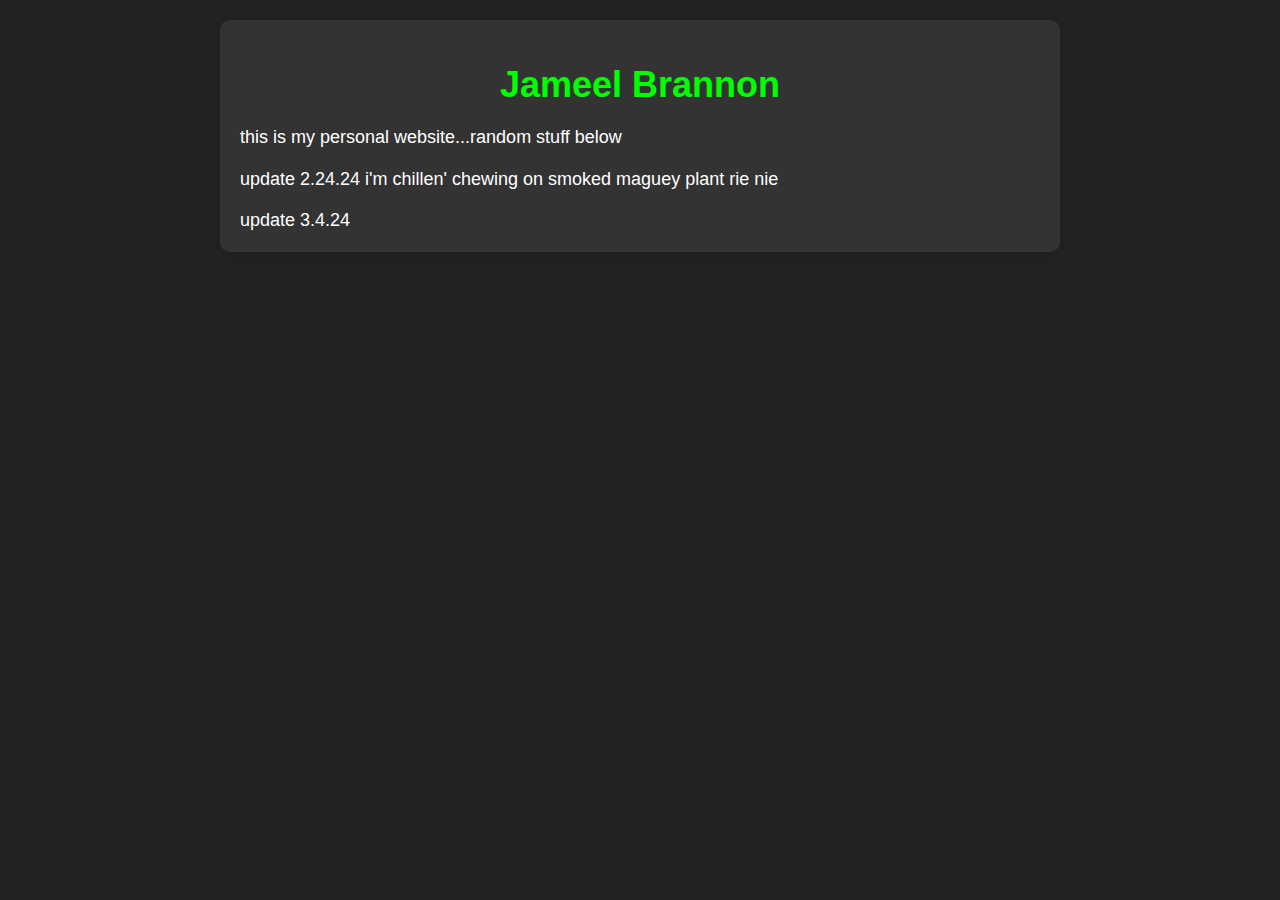
==== index.html @ 866c1c2b "date" ====
<!DOCTYPE html>
<html lang="en">
<head>
<meta charset="UTF-8">
<meta name="viewport" content="width=device-width, initial-scale=1.0">
<title>Jameel Brannon - Education</title>
<link rel="stylesheet" href="index.css">
</head>
<body>

<div class="container">
  <h1>Jameel Brannon</h1>
  <p>this is my personal website...random stuff below </p>
  <p>update 2.24.24 i'm chillen' chewing on smoked maguey plant rie nie  </p>
  <p>update 3.4.24   </p>
</div>

</body>
</html>
---- index.css ----
body {
    font-family: 'Arial', sans-serif;
    background-color: #222;
    color: #fff;
    margin: 0;
    padding: 0;
  }
  
  .container {
    max-width: 800px;
    margin: 20px auto;
    padding: 20px;
    background-color: #333;
    border-radius: 10px;
    box-shadow: 0 4px 8px rgba(0, 0, 0, 0.1);
  }
  
  h1 {
    color: #0f0;
    font-size: 36px;
    margin-bottom: 20px;
    text-align: center;
  }
  
  p {
    font-size: 18px;
    line-height: 1.3; /* Adjust line-height to make sentences closer together */
    margin-bottom: 10px; /* Reduce margin-bottom to make sentences closer together */
  }
  
  p:first-child {
    margin-top: 0;
  }
  
  p:last-child {
    margin-bottom: 0;
  }
  
  /* Add some hover effects for links */
  a {
    color: #0f0;
    text-decoration: none;
    transition: color 0.3s ease;
  }
  
  a:hover {
    color: #ff0;
  }
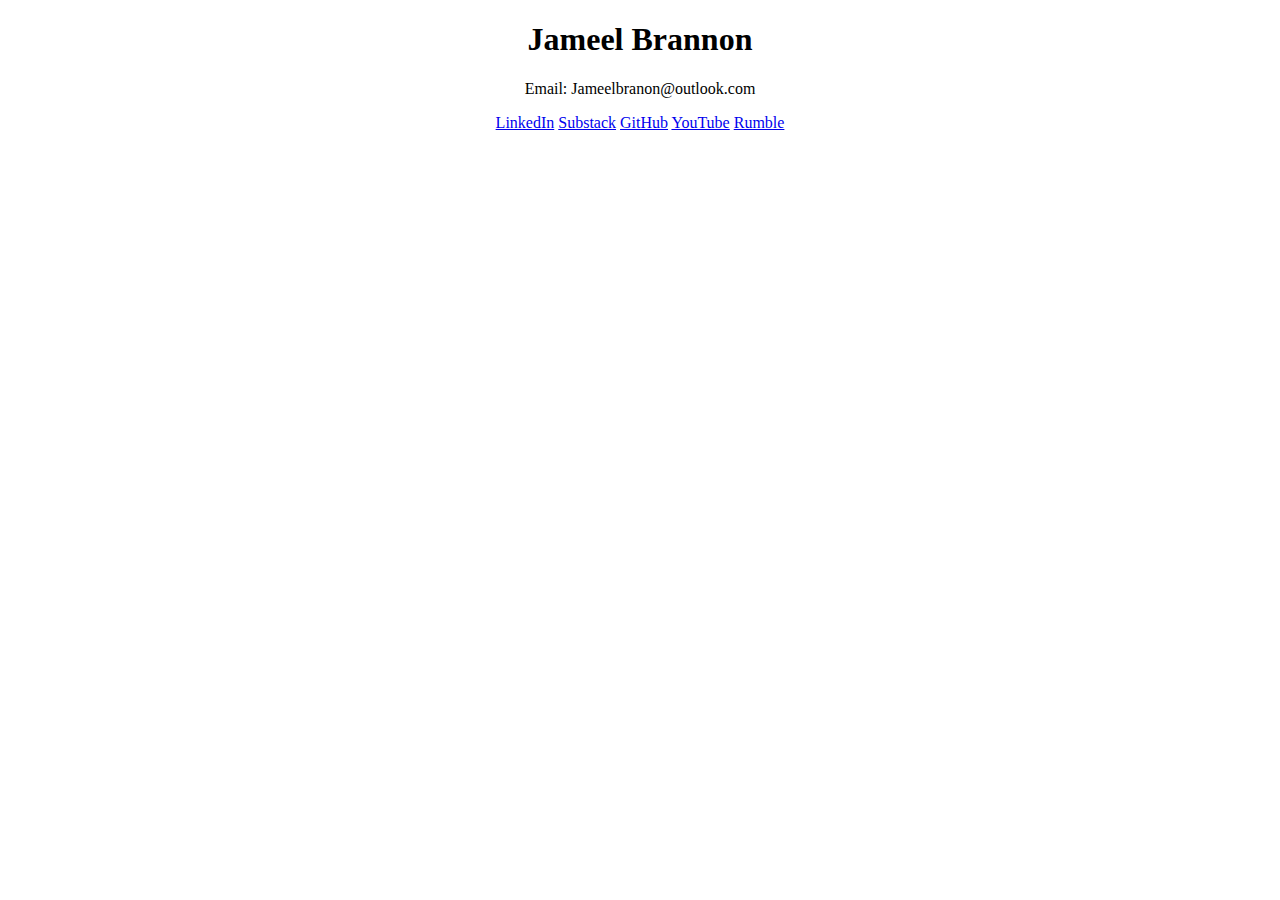
==== commit 774d39de: "adding links" ====
--- a/index.html
+++ b/index.html
@@ -4,16 +4,26 @@
 <meta charset="UTF-8">
 <meta name="viewport" content="width=device-width, initial-scale=1.0">
 <title>Jameel Brannon - Education</title>
-<link rel="stylesheet" href="index.css">
+<style>
+  .container {
+    text-align: center;
+    margin: 0 auto;
+    max-width: 600px; /* Adjust the width as needed */
+  }
+</style>
 </head>
 <body>
 
 <div class="container">
   <h1>Jameel Brannon</h1>
-  <p>this is my personal website...random stuff below </p>
-  <p>update 2.24.24 i'm chillen' chewing on smoked maguey plant rie nie  </p>
-  <p>update 3.4.24   </p>
+  <p>Email: Jameelbranon@outlook.com</p>
+  <a href="https://www.linkedin.com/in/jameelbrannon/" target="_blank">LinkedIn</a>
+  <a href="https://substack.com/@jameelbrannon" target="_blank">Substack</a>
+  <a href="https://github.com/jameelbrannon" target="_blank">GitHub</a>
+  <a href="https://www.youtube.com/channel/UC2e4ylkcu-WmvJL_BBYdNPg" target="_blank">YouTube</a>
+  <a href="https://rumble.com/account/content?type=all" target="_blank">Rumble</a>
 </div>
 
 </body>
 </html>
+
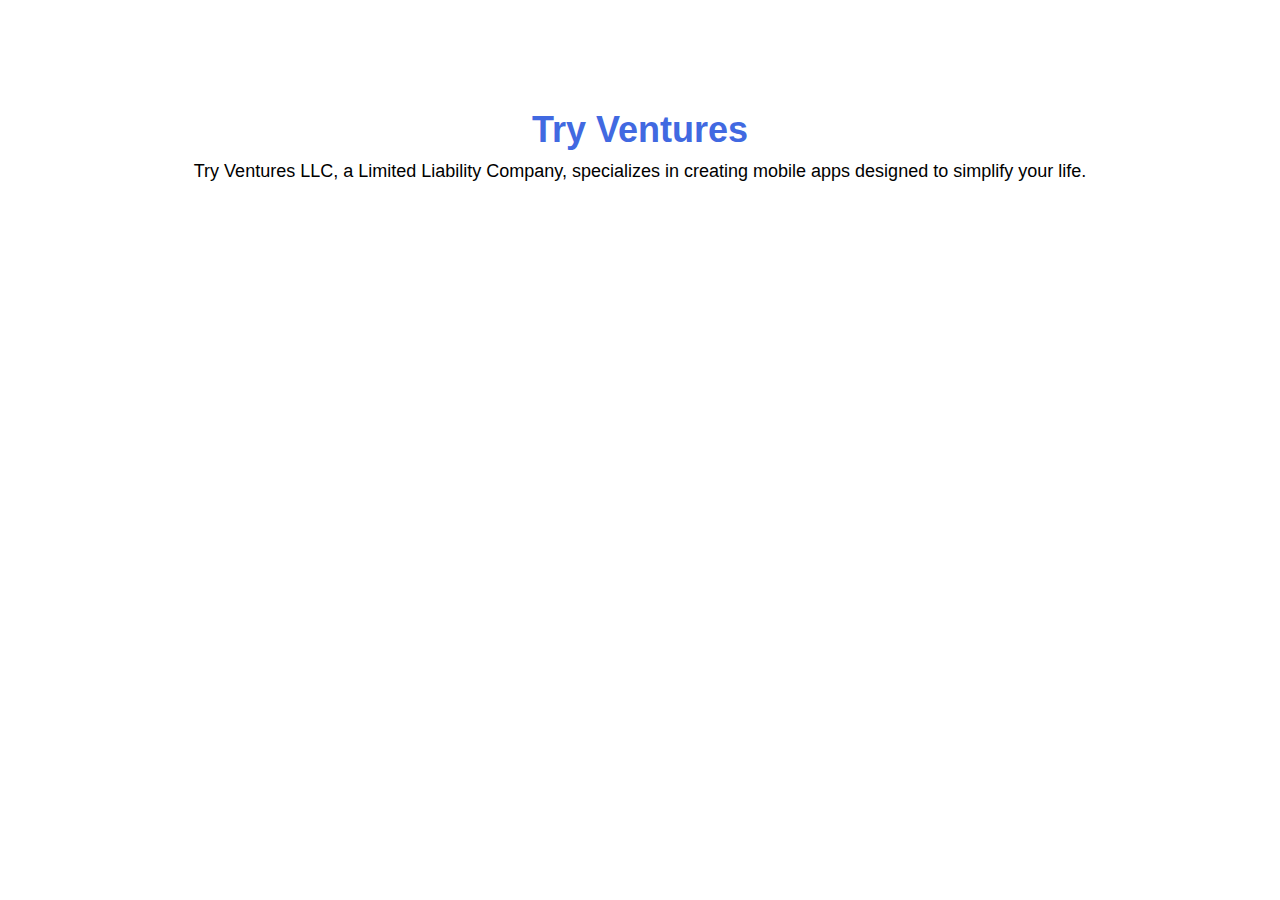
==== commit bf2cd30a: "adj text" ====
--- a/index.html
+++ b/index.html
@@ -3,27 +3,17 @@
 <head>
 <meta charset="UTF-8">
 <meta name="viewport" content="width=device-width, initial-scale=1.0">
-<title>Jameel Brannon - Education</title>
-<style>
-  .container {
-    text-align: center;
-    margin: 0 auto;
-    max-width: 600px; /* Adjust the width as needed */
-  }
-</style>
+<title>Try Ventures</title>
+<link rel="stylesheet" href="index.css">
 </head>
 <body>
 
-<div class="container">
-  <h1>Jameel Brannon</h1>
-  <p>Email: Jameelbranon@outlook.com</p>
-  <a href="https://www.linkedin.com/in/jameelbrannon/" target="_blank">LinkedIn</a>
-  <a href="https://substack.com/@jameelbrannon" target="_blank">Substack</a>
-  <a href="https://github.com/jameelbrannon" target="_blank">GitHub</a>
-  <a href="https://www.youtube.com/channel/UC2e4ylkcu-WmvJL_BBYdNPg" target="_blank">YouTube</a>
-  <a href="https://rumble.com/account/content?type=all" target="_blank">Rumble</a>
-</div>
-
-</body>
-</html>
-
+  <div class="container">
+    <h1>Try Ventures</h1>
+    <p>Try Ventures LLC, a Limited Liability Company, specializes in creating mobile apps designed to simplify your life.  </p>
+    <nav>
+    </nav>
+  </div>
+  
+  </body>
+  </html>--- a/index.css
+++ b/index.css
@@ -0,0 +1,69 @@
+body, html {
+  height: 100%;
+  margin: 0;
+  font-family: 'Tahoma', sans-serif;
+  background-color: #fff; /* White background for better readability */
+  color: #000; /* Black text color for contrast */
+}
+
+.container {
+  display: flex;
+  flex-direction: column;
+  justify-content: center;
+  align-items: center;
+  height: 100%;
+  width: 100%; /* Ensure container takes full width */
+  padding: 20px;
+  margin-top: -300px; 
+  box-sizing: border-box;
+}
+
+h1 {
+  margin: 0;
+  color: #4169E1;
+  font-size: 36px; /* Large font size for desktop */
+  text-align: center; /* Center align the header */
+}
+
+p {
+  color: #000;
+  font-size: 18px; /* Standard text size */
+  text-align: center;
+  max-width: 80%; /* Limits width of paragraph for better readability */
+  margin: 10px auto; /* Centered margin with space above and below */
+  word-wrap: break-word; /* Ensures words do not overflow the container */
+}
+
+nav a {
+  color: #4169E1;
+  text-decoration: none;
+  margin: 10px;
+  font-size: 24px; /* Larger font size for links */
+  text-align: center; /* Center align links */
+}
+
+nav a:hover {
+  color: #ff0; /* Yellow on hover for visibility */
+}
+
+/* Responsive adjustments for screens smaller than 768px */
+@media (max-width: 768px) {
+  h1 {
+    font-size: 24px; /* Smaller font size for smaller screens */
+  }
+
+  p {
+    font-size: 16px; /* Smaller text size for better readability on small devices */
+    padding: 0 10px; /* Add padding to keep text from the edges */
+  }
+
+  nav a {
+    font-size: 20px; /* Slightly smaller font size for navigation links */
+  }
+
+  .container {
+    margin-top: 0; /* Remove negative margin on mobile */
+    padding: 10px; /* Less padding to use space more efficiently */
+    justify-content: flex-start; /* Align content to the start on mobile for better space use */
+  }
+}
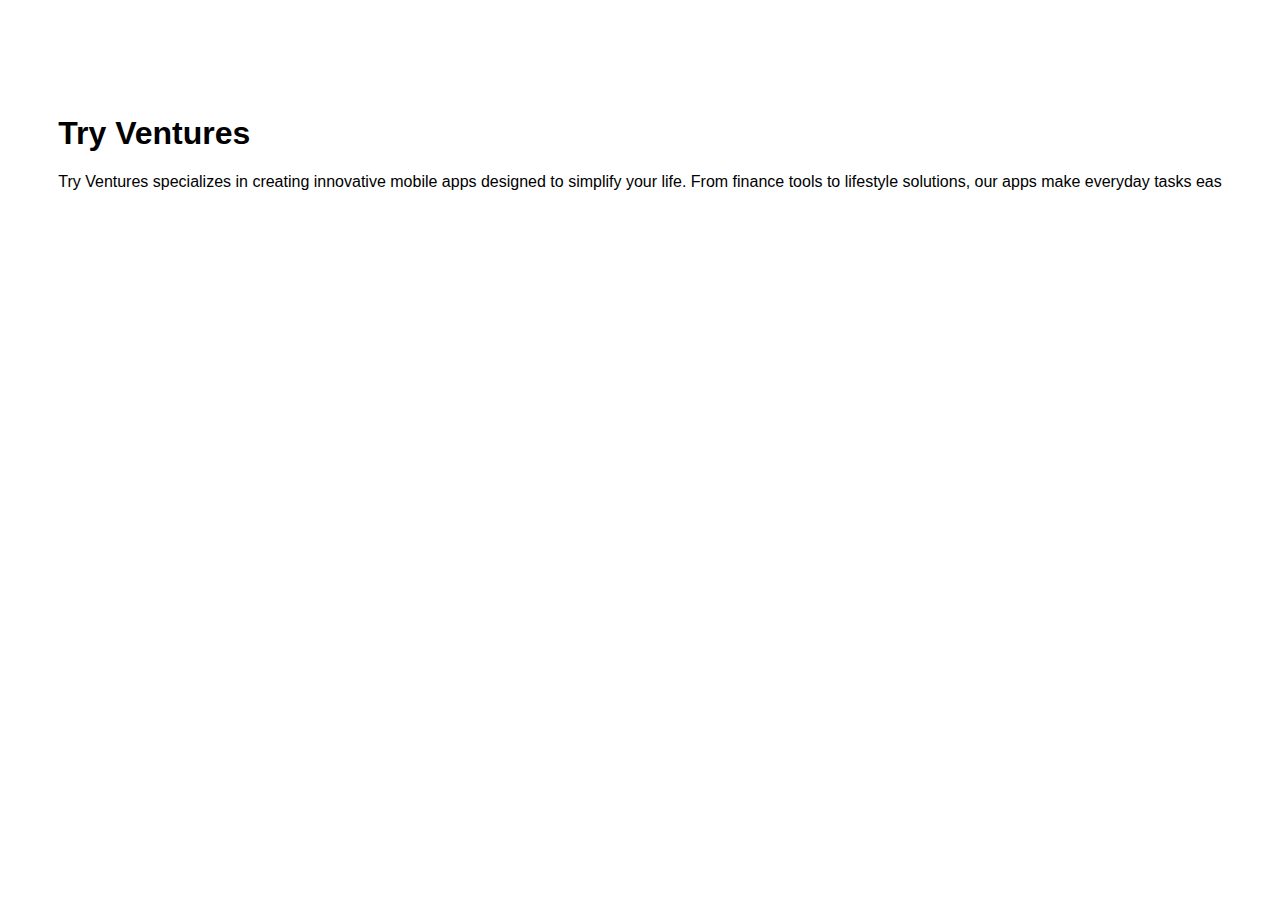
==== commit 586334d0: "changed padding" ====
--- a/index.html
+++ b/index.html
@@ -8,12 +8,7 @@
 </head>
 <body>
 
-  <div class="container">
+<div class="container">
+  <nav>
     <h1>Try Ventures</h1>
-    <p>Try Ventures LLC, a Limited Liability Company, specializes in creating mobile apps designed to simplify your life.  </p>
-    <nav>
-    </nav>
-  </div>
-  
-  </body>
-  </html>+    <p>Try Ventures specializes in creating innovative mobile apps designed to simplify your life. From finance tools to lifestyle solutions, our apps make everyday tasks eas--- a/index.css
+++ b/index.css
@@ -18,52 +18,25 @@
   box-sizing: border-box;
 }
 
-h1 {
-  margin: 0;
-  color: #4169E1;
-  font-size: 36px; /* Large font size for desktop */
-  text-align: center; /* Center align the header */
-}
+/* Adjustments for smaller screens */
+@media only screen and (max-width: 600px) {
+  .container {
+    padding: 10px; /* Add padding for smaller screens */
+    margin-top: 0; /* Adjust margin for smaller screens */
+    flex-direction: column; /* Stack items vertically for smaller screens */
+    align-items: center;
+  }
 
-p {
-  color: #000;
-  font-size: 18px; /* Standard text size */
-  text-align: center;
-  max-width: 80%; /* Limits width of paragraph for better readability */
-  margin: 10px auto; /* Centered margin with space above and below */
-  word-wrap: break-word; /* Ensures words do not overflow the container */
-}
+  nav {
+    margin-top: 10px; /* Reduce margin for smaller screens */
+  }
 
-nav a {
-  color: #4169E1;
-  text-decoration: none;
-  margin: 10px;
-  font-size: 24px; /* Larger font size for links */
-  text-align: center; /* Center align links */
-}
-
-nav a:hover {
-  color: #ff0; /* Yellow on hover for visibility */
-}
-
-/* Responsive adjustments for screens smaller than 768px */
-@media (max-width: 768px) {
   h1 {
-    font-size: 24px; /* Smaller font size for smaller screens */
+    font-size: 1.5em; /* Adjust heading size for smaller screens */
   }
 
   p {
-    font-size: 16px; /* Smaller text size for better readability on small devices */
-    padding: 0 10px; /* Add padding to keep text from the edges */
-  }
-
-  nav a {
-    font-size: 20px; /* Slightly smaller font size for navigation links */
-  }
-
-  .container {
-    margin-top: 0; /* Remove negative margin on mobile */
-    padding: 10px; /* Less padding to use space more efficiently */
-    justify-content: flex-start; /* Align content to the start on mobile for better space use */
+    font-size: 1em; /* Adjust paragraph size for smaller screens */
   }
 }
+
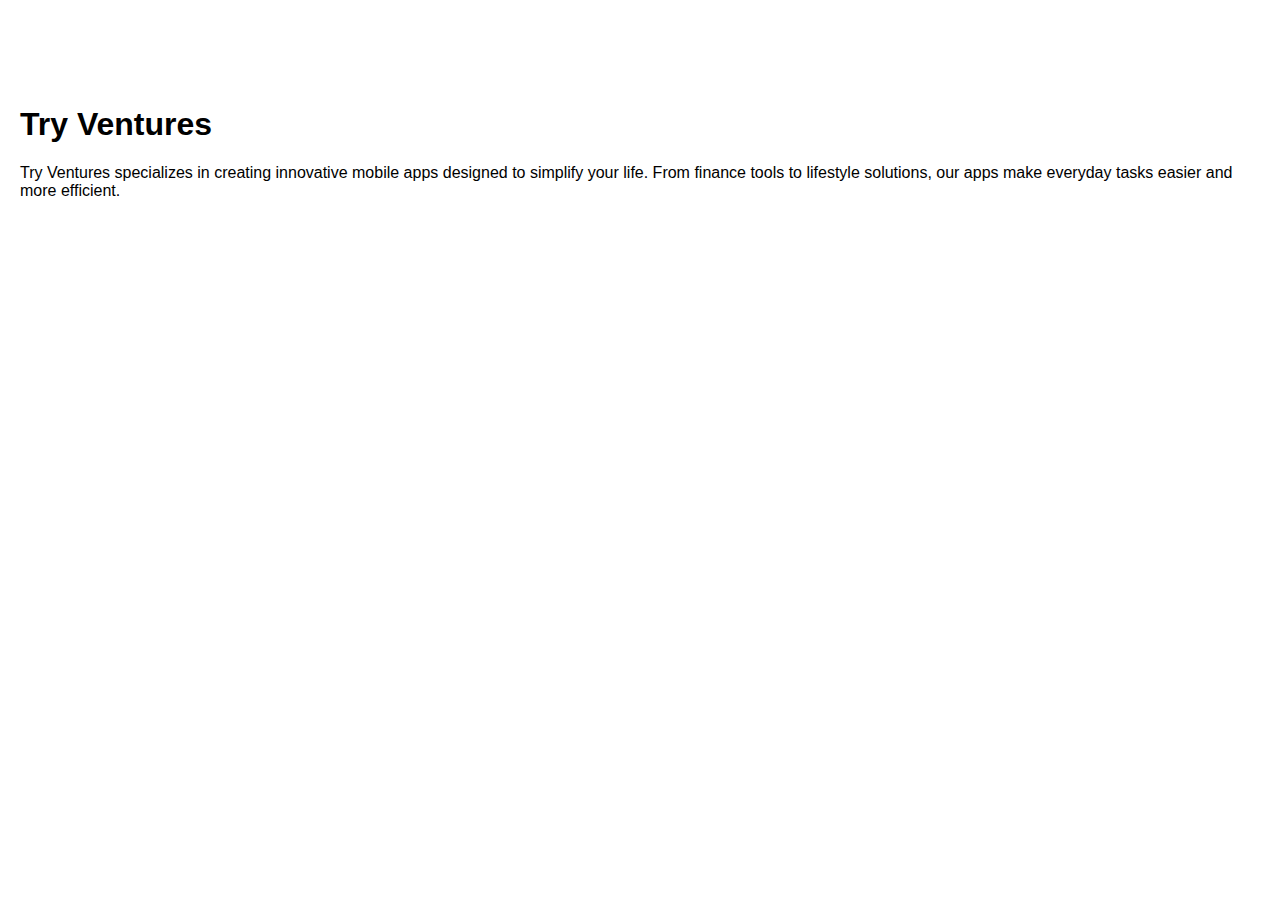
==== commit 297b6d62: "changed padding" ====
--- a/index.html
+++ b/index.html
@@ -11,4 +11,9 @@
 <div class="container">
   <nav>
     <h1>Try Ventures</h1>
-    <p>Try Ventures specializes in creating innovative mobile apps designed to simplify your life. From finance tools to lifestyle solutions, our apps make everyday tasks eas+    <p>Try Ventures specializes in creating innovative mobile apps designed to simplify your life. From finance tools to lifestyle solutions, our apps make everyday tasks easier and more efficient.</p>
+  </nav>
+</div>
+
+</body>
+</html>
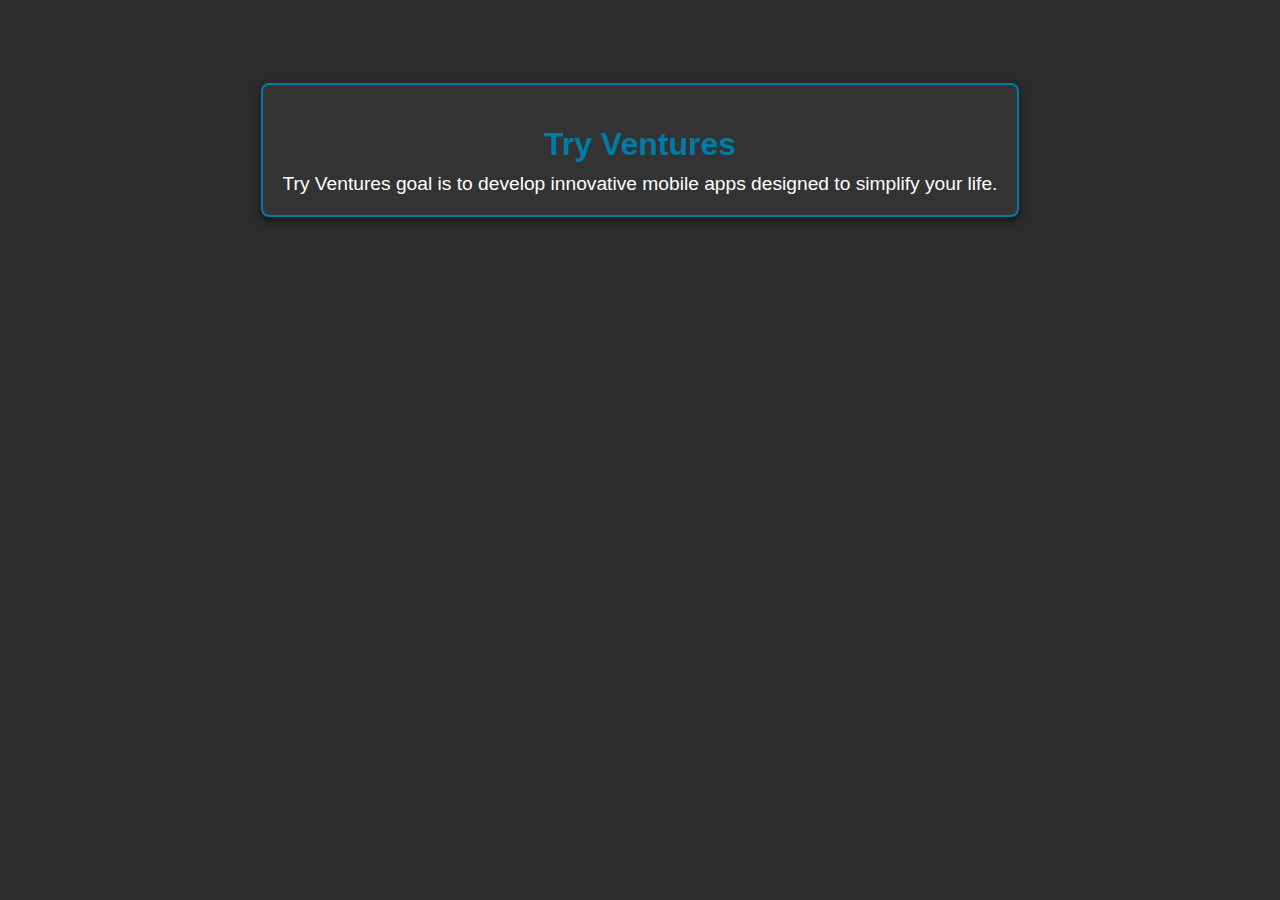
==== commit a0932ad3: "editing p" ====
--- a/index.html
+++ b/index.html
@@ -11,7 +11,7 @@
 <div class="container">
   <nav>
     <h1>Try Ventures</h1>
-    <p>Try Ventures specializes in creating innovative mobile apps designed to simplify your life. From finance tools to lifestyle solutions, our apps make everyday tasks easier and more efficient.</p>
+    <p>Try Ventures goal is to develop innovative mobile apps designed to simplify your life.</p>
   </nav>
 </div>
 
--- a/index.css
+++ b/index.css
@@ -2,8 +2,8 @@
   height: 100%;
   margin: 0;
   font-family: 'Tahoma', sans-serif;
-  background-color: #fff; /* White background for better readability */
-  color: #000; /* Black text color for contrast */
+  background-color: #2c2c2c; /* Dark grey background */
+  color: #fff; /* White text color */
 }
 
 .container {
@@ -14,8 +14,29 @@
   height: 100%;
   width: 100%; /* Ensure container takes full width */
   padding: 20px;
-  margin-top: -300px; 
   box-sizing: border-box;
+  margin-top: -300px;
+  text-align: center; /* Center text in the container */
+}
+
+nav {
+  background-color: #333; /* Slightly darker grey for nav */
+  padding: 20px;
+  box-shadow: 0 4px 8px rgba(0, 0, 0, 0.5); /* Subtle shadow for depth */
+  border-radius: 8px; /* Rounded corners */
+  border: 2px solid #007ba7; /* Cerulean blue border for accent */
+}
+
+h1 {
+  font-size: 2em;
+  color: #007ba7; /* Cerulean blue color for the heading */
+  margin-bottom: 10px; /* Add some space below the heading */
+}
+
+p {
+  font-size: 1.2em;
+  color: #fff; /* White text color */
+  margin: 0;
 }
 
 /* Adjustments for smaller screens */
@@ -23,20 +44,20 @@
   .container {
     padding: 10px; /* Add padding for smaller screens */
     margin-top: 0; /* Adjust margin for smaller screens */
-    flex-direction: column; /* Stack items vertically for smaller screens */
-    align-items: center;
+    text-align: left; /* Left-align text for mobile */
   }
 
   nav {
+    width: 100%; /* Make nav take the full width */
     margin-top: 10px; /* Reduce margin for smaller screens */
+    padding: 15px; /* Adjust padding for smaller screens */
   }
 
   h1 {
-    font-size: 1.5em; /* Adjust heading size for smaller screens */
+    font-size: 1.8em; /* Adjust heading size for smaller screens */
   }
 
   p {
     font-size: 1em; /* Adjust paragraph size for smaller screens */
   }
 }
-
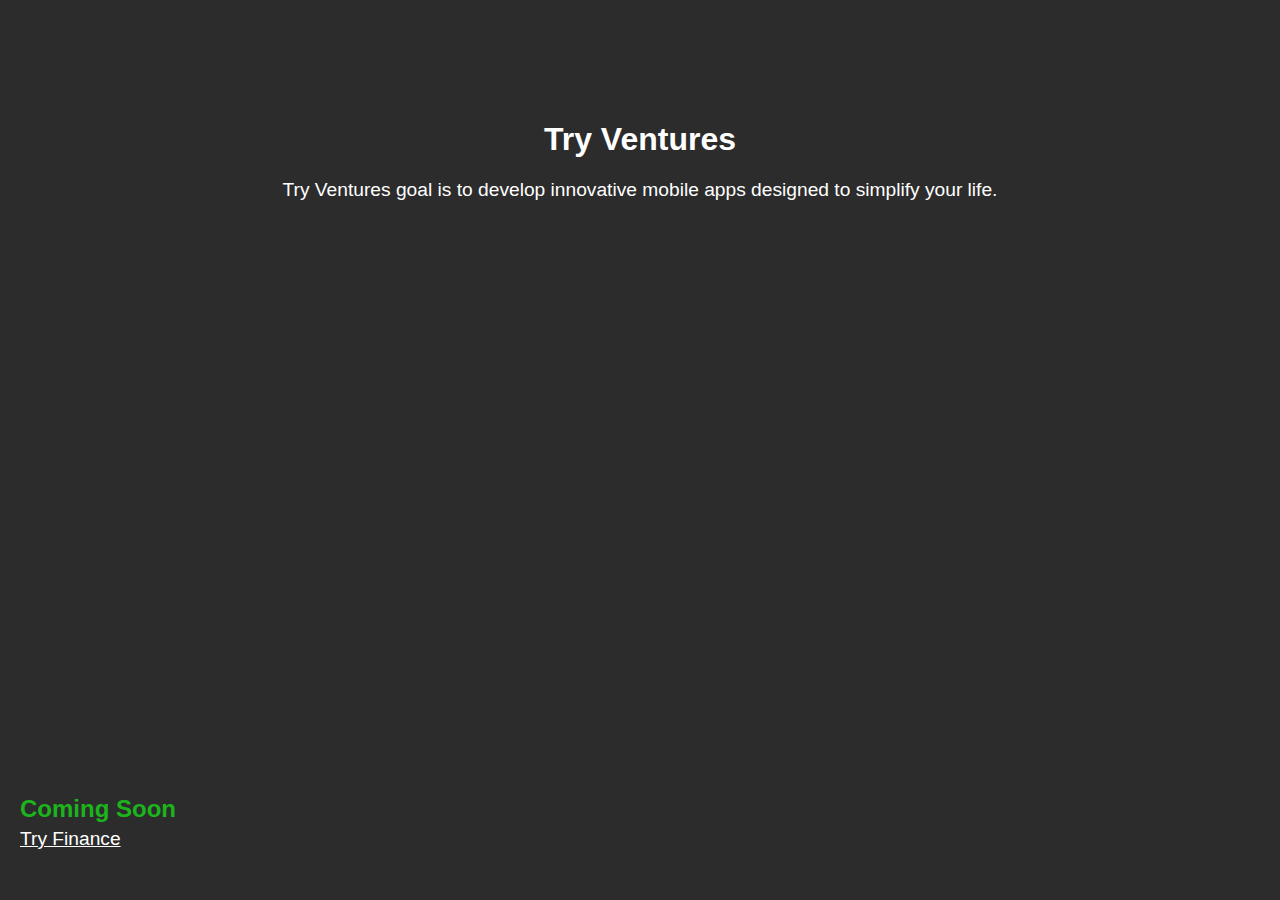
==== commit 361c1a5d: "changing color" ====
--- a/index.html
+++ b/index.html
@@ -14,6 +14,9 @@
     <p>Try Ventures goal is to develop innovative mobile apps designed to simplify your life.</p>
   </nav>
 </div>
-
+<div class="coming-soon">
+  <h2>Coming Soon</h2>
+  <p class="unclickable-link">Try Finance</p>
+</div>
 </body>
 </html>
--- a/index.css
+++ b/index.css
@@ -20,16 +20,12 @@
 }
 
 nav {
-  background-color: #333; /* Slightly darker grey for nav */
   padding: 20px;
-  box-shadow: 0 4px 8px rgba(0, 0, 0, 0.5); /* Subtle shadow for depth */
-  border-radius: 8px; /* Rounded corners */
-  border: 2px solid #007ba7; /* Cerulean blue border for accent */
 }
 
 h1 {
   font-size: 2em;
-  color: #007ba7; /* Cerulean blue color for the heading */
+  color: #ffffff; /
   margin-bottom: 10px; /* Add some space below the heading */
 }
 
@@ -37,6 +33,25 @@
   font-size: 1.2em;
   color: #fff; /* White text color */
   margin: 0;
+}
+
+.coming-soon {
+  position: absolute;
+  bottom: 50px;
+  left: 20px;
+  text-align: left;
+}
+
+.coming-soon h2 {
+  font-size: 1.5em;
+  margin-bottom: 5px;
+  color: #1cb41c; 
+}
+
+.unclickable-link {
+  font-size: 1.2em;
+  color: #fff; /* White text color */
+  text-decoration: underline;
 }
 
 /* Adjustments for smaller screens */
@@ -60,4 +75,17 @@
   p {
     font-size: 1em; /* Adjust paragraph size for smaller screens */
   }
+
+  .coming-soon {
+    left: 10px; /* Adjust position for smaller screens */
+    bottom: 10px;
+  }
+
+  .coming-soon h2 {
+    font-size: 1.3em; /* Adjust heading size for smaller screens */
+  }
+
+  .unclickable-link {
+    font-size: 1em; /* Adjust paragraph size for smaller screens */
+  }
 }
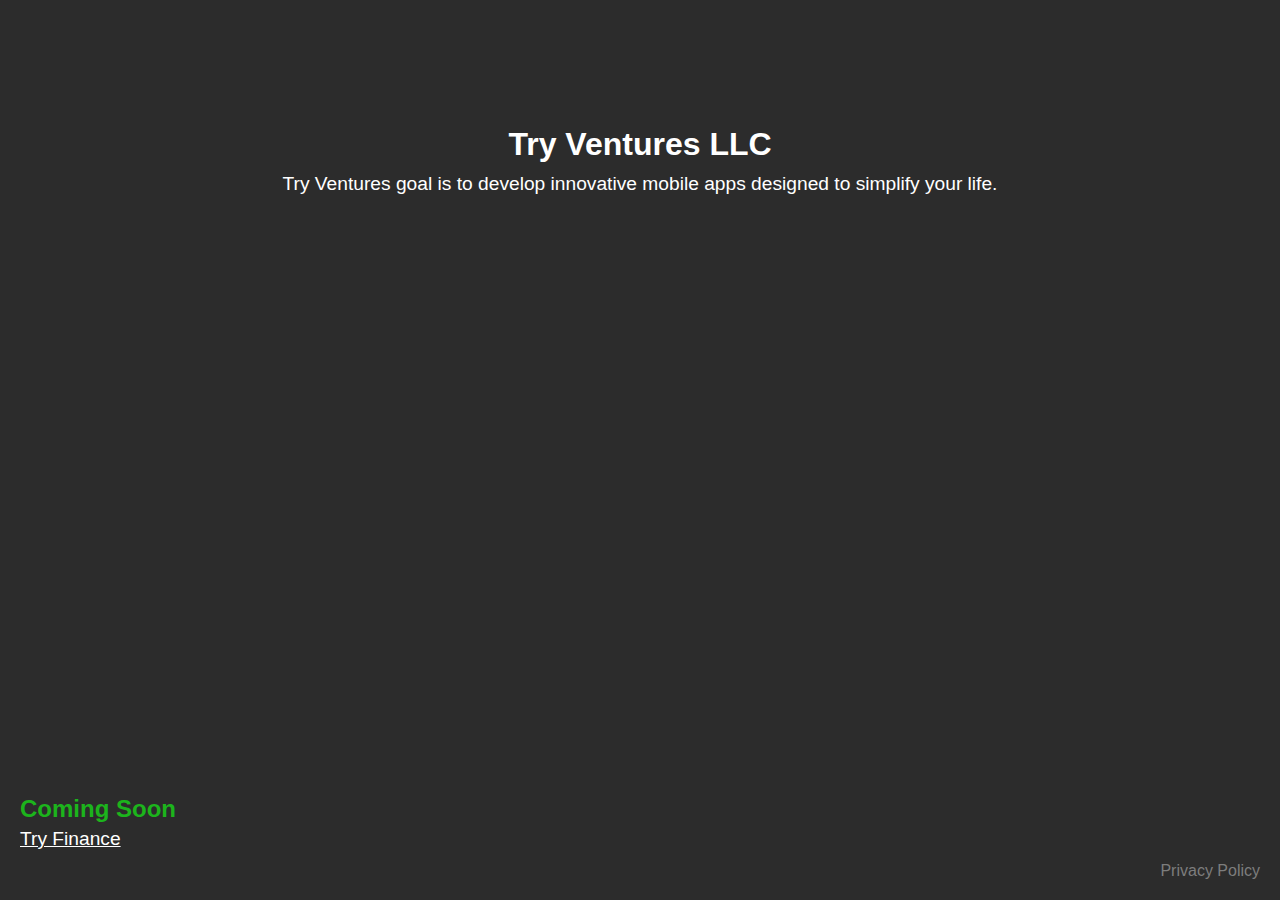
==== commit 3ee8cc14: "adding privacy policy name" ====
--- a/index.html
+++ b/index.html
@@ -10,7 +10,7 @@
 
 <div class="container">
   <nav>
-    <h1>Try Ventures</h1>
+    <h1>Try Ventures LLC</h1>
     <p>Try Ventures goal is to develop innovative mobile apps designed to simplify your life.</p>
   </nav>
 </div>
@@ -18,5 +18,9 @@
   <h2>Coming Soon</h2>
   <p class="unclickable-link">Try Finance</p>
 </div>
+<div class="privacy-policy">
+  <p>Privacy Policy</p>
+
+</div>
 </body>
 </html>
--- a/index.css
+++ b/index.css
@@ -25,7 +25,7 @@
 
 h1 {
   font-size: 2em;
-  color: #ffffff; /
+  color: #ffffff; /* White color for the heading */
   margin-bottom: 10px; /* Add some space below the heading */
 }
 
@@ -45,13 +45,26 @@
 .coming-soon h2 {
   font-size: 1.5em;
   margin-bottom: 5px;
-  color: #1cb41c; 
+  color: #1cb41c; /* Cerulean blue color for the heading */
 }
 
 .unclickable-link {
   font-size: 1.2em;
   color: #fff; /* White text color */
   text-decoration: underline;
+}
+
+.privacy-policy {
+  position: absolute;
+  bottom: 20px;
+  right: 20px;
+  text-align: right;
+}
+
+.privacy-policy p {
+  font-size: 1em;
+  color: #7d7d7d; /* Greyed out text color */
+  margin: 0;
 }
 
 /* Adjustments for smaller screens */
@@ -88,4 +101,13 @@
   .unclickable-link {
     font-size: 1em; /* Adjust paragraph size for smaller screens */
   }
+
+  .privacy-policy {
+    right: 10px; /* Adjust position for smaller screens */
+    bottom: 10px;
+  }
+
+  .privacy-policy p {
+    font-size: 0.8em; /* Adjust paragraph size for smaller screens */
+  }
 }
